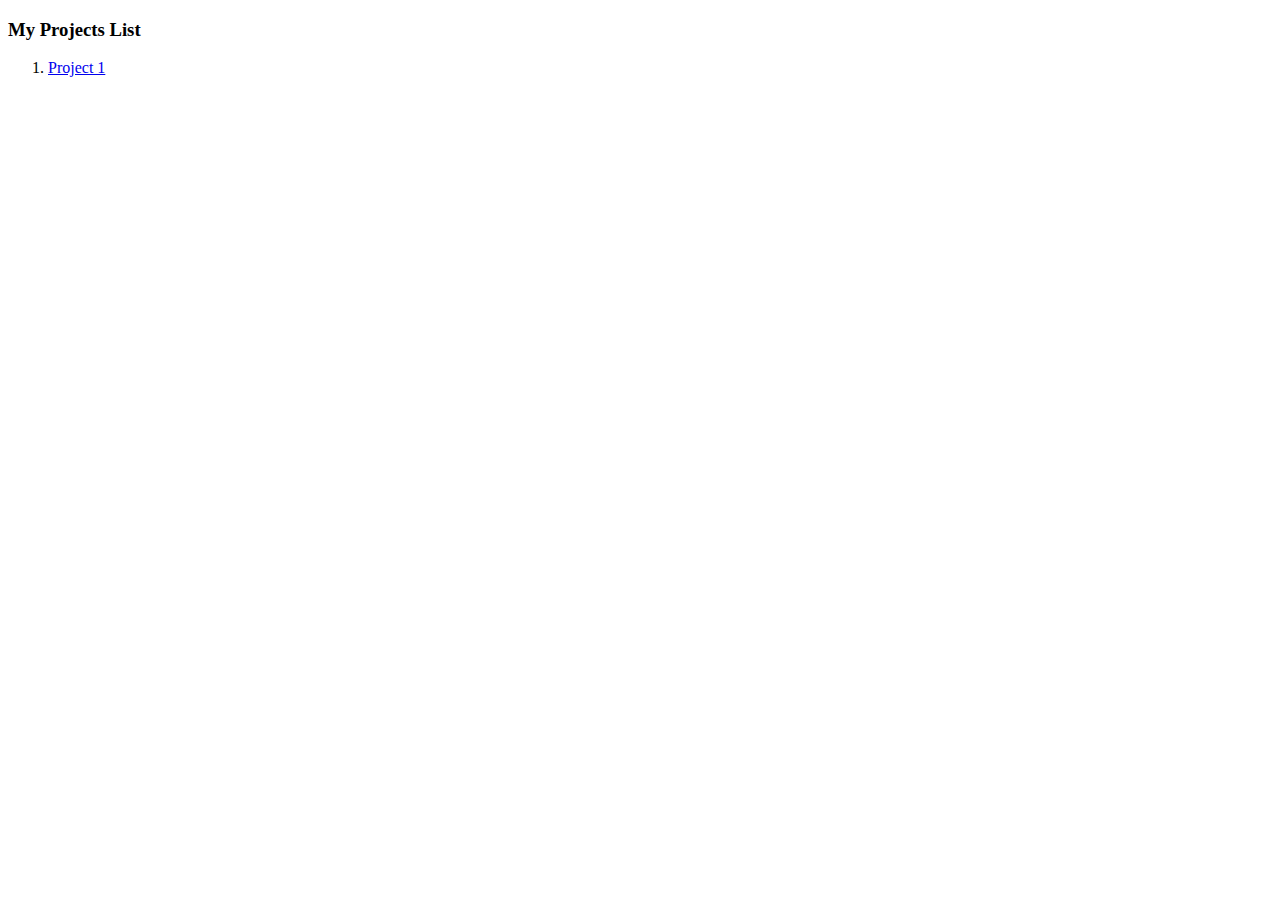
==== index.html @ 0a01fed9 "project 1 code" ====
<!DOCTYPE html>
<html lang="en">
<head>
    <meta charset="UTF-8">
    <meta name="viewport" content="width=device-width, initial-scale=1.0">
    <title>My Projects</title>
</head>
<body>
    <h3>My Projects List</h3>
    <ol>
        <li>
            <a href="./project1">Project 1</a>
        </li>
    </ol>
</body>
</html>
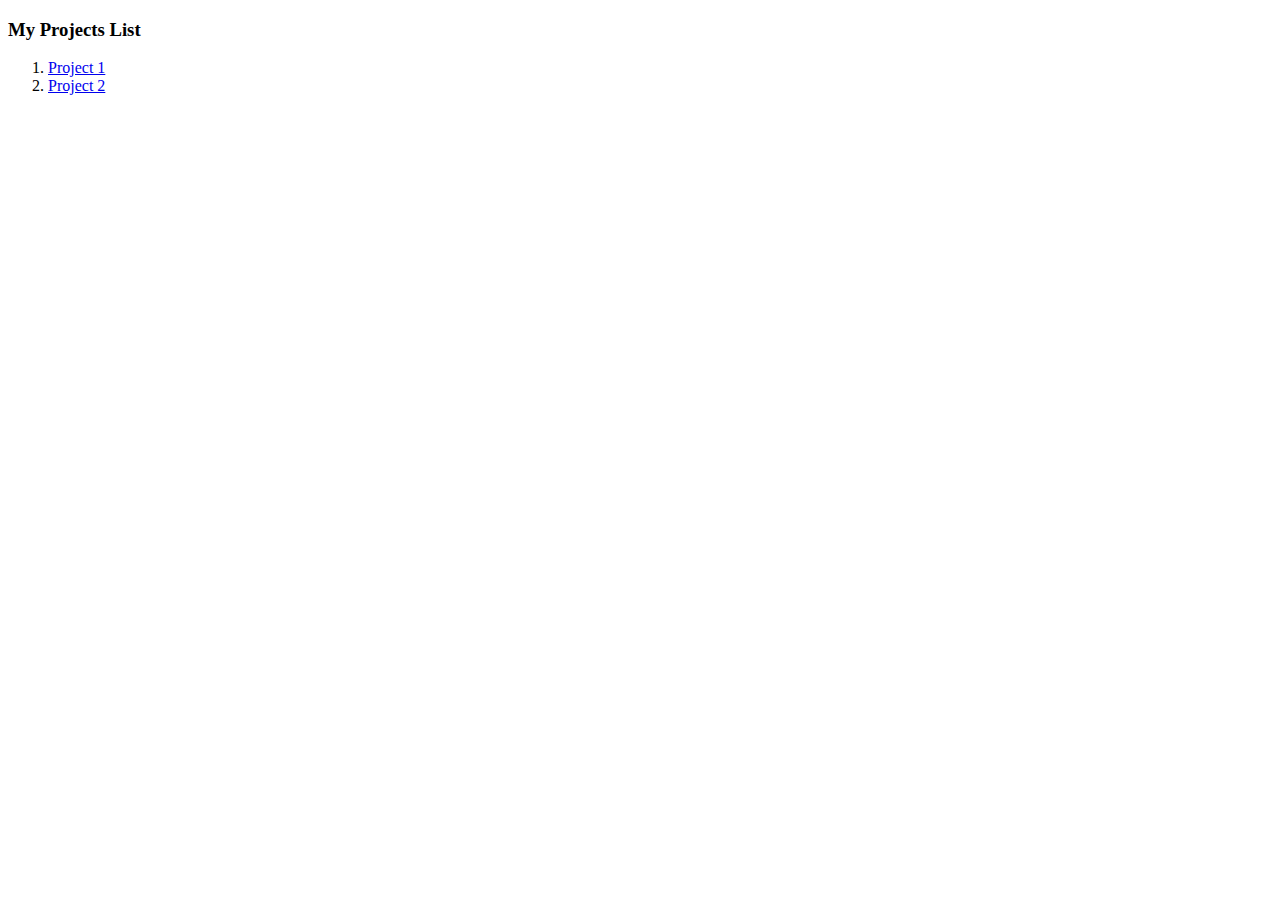
==== commit 0983b110: "Project 2" ====
--- a/index.html
+++ b/index.html
@@ -11,6 +11,9 @@
         <li>
             <a href="./project1">Project 1</a>
         </li>
+        <li>
+            <a href="./project2">Project 2</a>
+        </li>
     </ol>
 </body>
 </html>